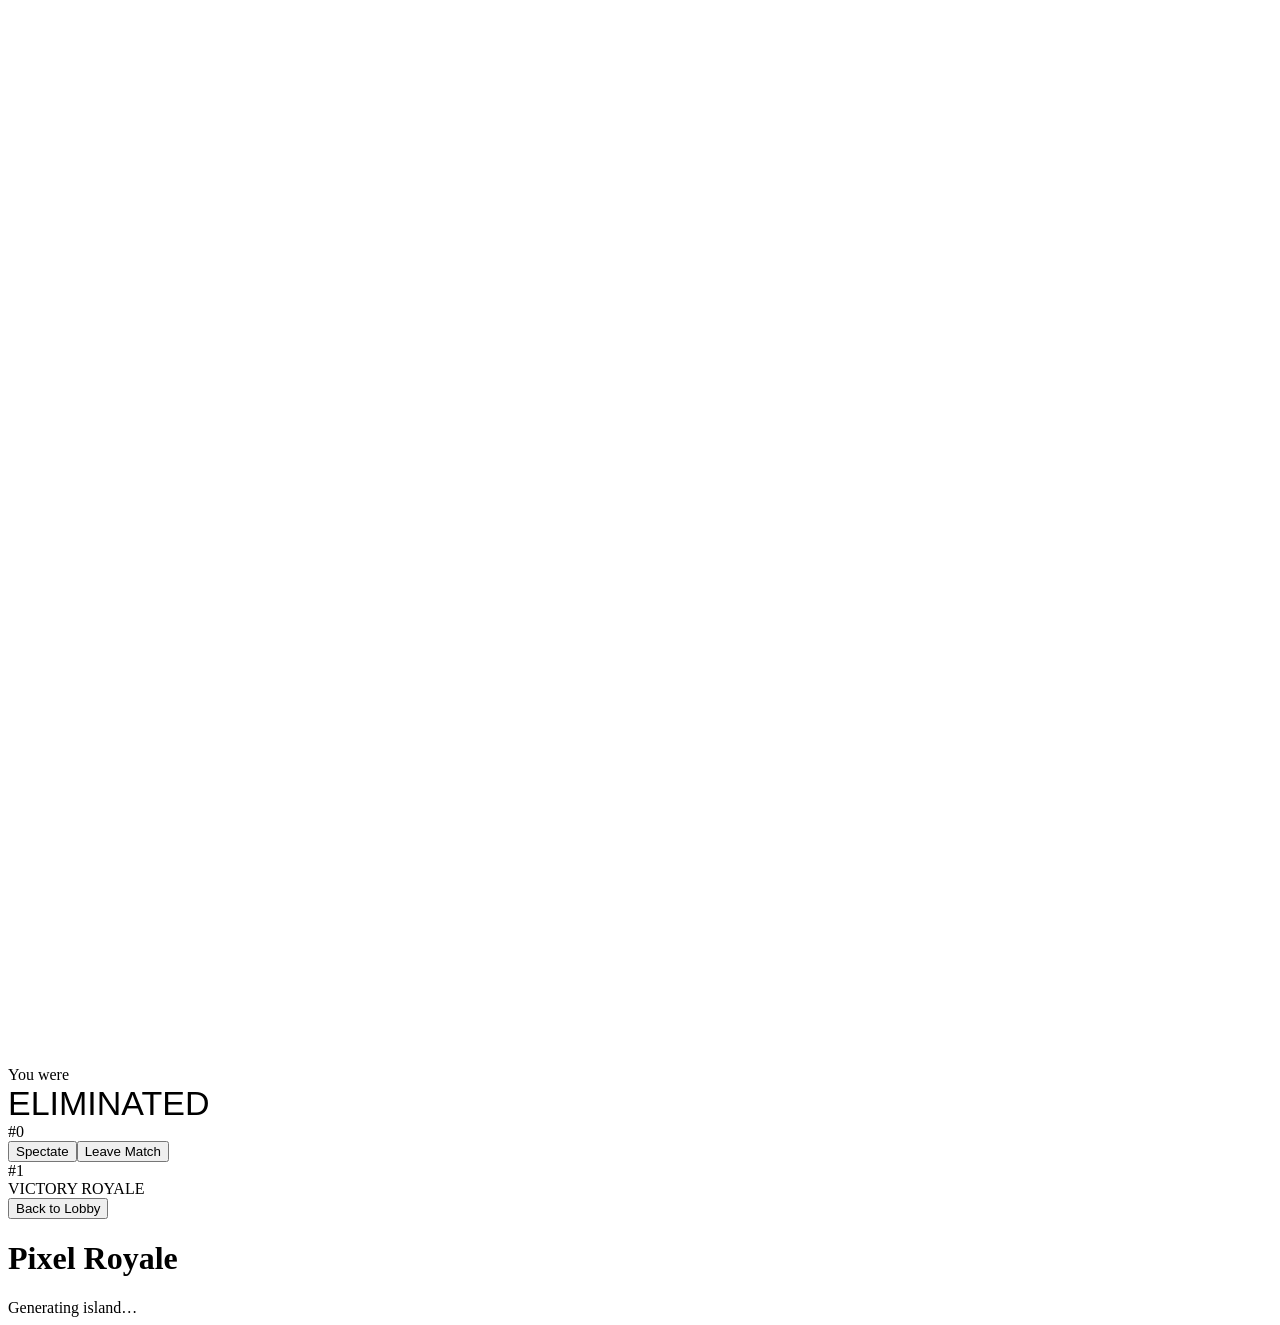
==== template.html @ 7c5d5dd1 "Add files via upload" ====
<!doctype html><html lang="en"><head><meta charset="utf-8"><meta name="viewport" content="width=device-width,initial-scale=1"><title>Pixel Royale – 3D Battle Royale</title><style>/*CSS*/</style></head>
<body><canvas id="gl"></canvas>
<div id="hud" style="display:none"></div>
<div id="bigmap"><canvas id="bm" width="900" height="900"></canvas></div>
<div id="elim"><div class="sub">You were</div><div style="font-family:'Arial Black',Impact,sans-serif;font-size:34px">ELIMINATED</div><div id="elimPlace">#0</div><div id="elimBy" style="font-size:22px;font-weight:800"></div><div id="elimKills" class="sub"></div><div class="row"><button class="btn sec" id="btnSpec">Spectate</button><button class="btn red" id="btnElimMenu">Leave Match</button></div></div>
<div id="victory"><div id="confetti"></div><div class="sub" id="vicSub">#1</div><div id="vicTitle">VICTORY ROYALE</div><div id="vicKills" class="sub"></div><div class="row"><button class="btn green" id="btnAgain">Back to Lobby</button></div></div>
<div id="ui">
 <div class="screen show" id="loading"><h1 class="logo">Pixel <span>Royale</span></h1><div class="bar"><i></i></div><div class="sub">Generating island…</div></div>
 <div class="screen" id="title"></div>
 <div class="screen page" id="offline"></div>
 <div class="screen page" id="online"></div>
 <div class="screen page" id="lobby"></div>
 <div class="screen page" id="chars"></div>
 <div class="screen page" id="locker"></div>
 <div class="screen page" id="settings"></div>
 <div class="screen page" id="credits"></div>
 <div class="screen page" id="updates"></div>
 <div class="screen" id="pause"></div>
</div>
<div id="toastG"></div>
<script>/*JS*/</script></body></html>
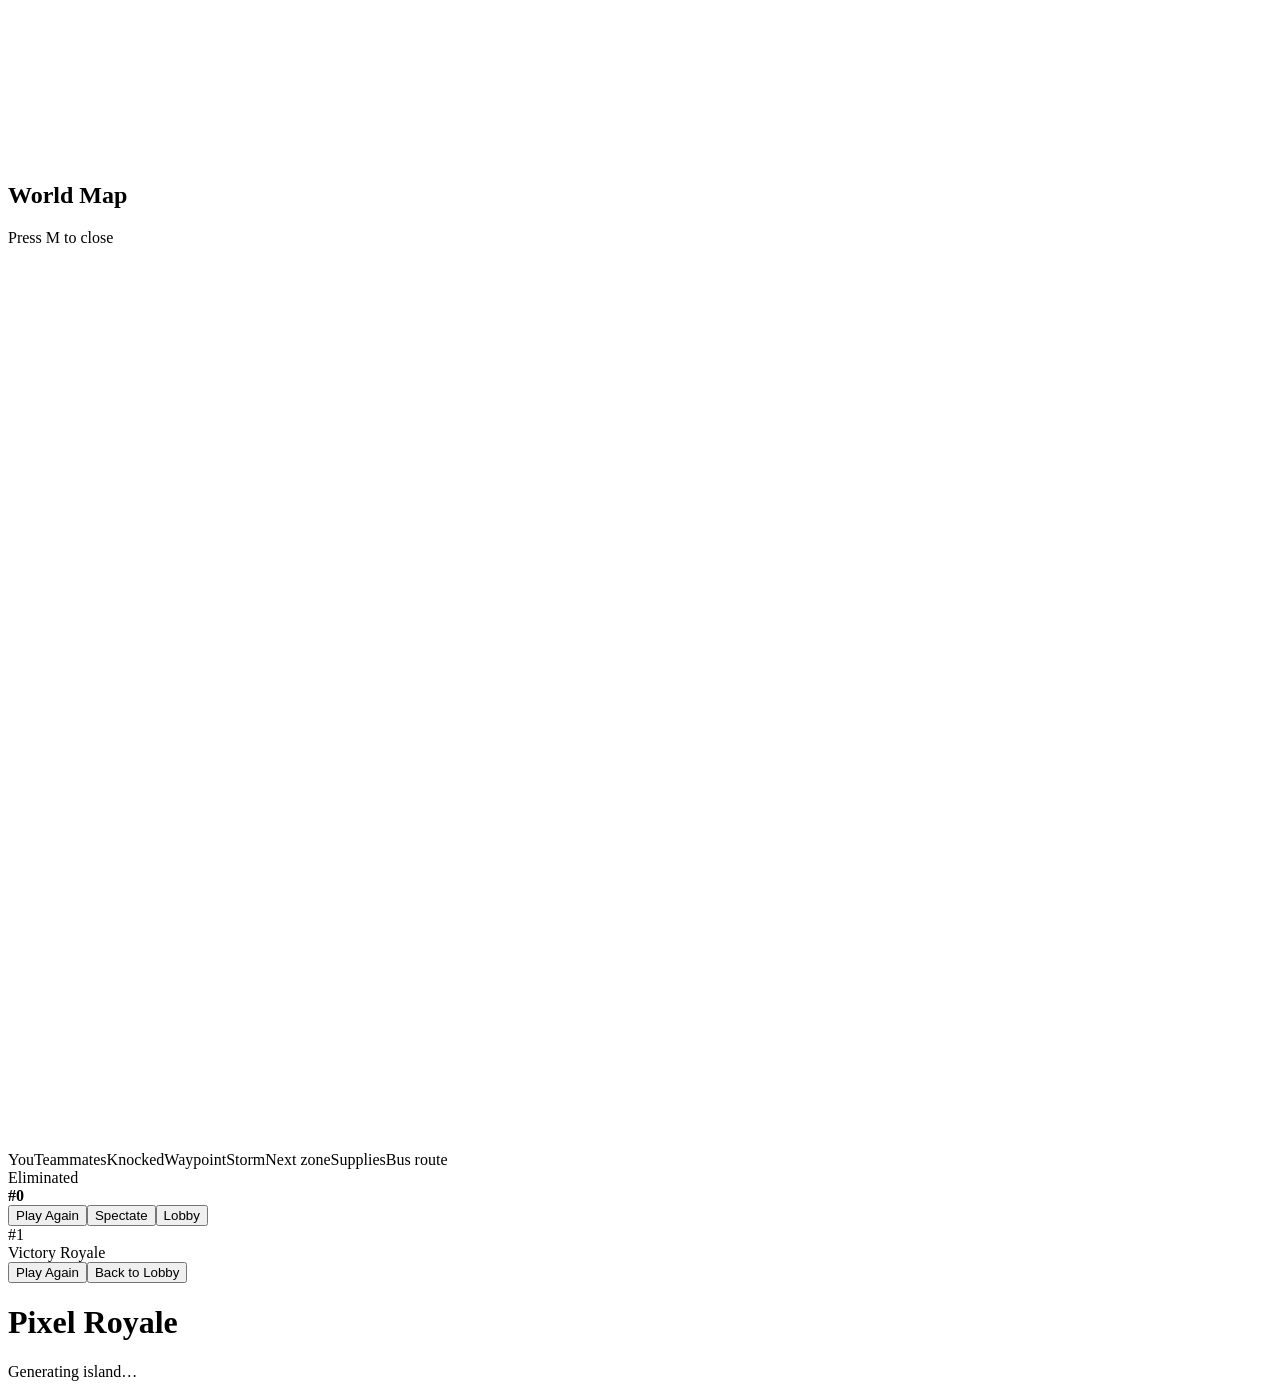
==== commit 14e56bb2: "Add files via upload" ====
--- a/template.html
+++ b/template.html
@@ -1,15 +1,15 @@
 <!doctype html><html lang="en"><head><meta charset="utf-8"><meta name="viewport" content="width=device-width,initial-scale=1"><title>Pixel Royale – 3D Battle Royale</title><style>/*CSS*/</style></head>
 <body><canvas id="gl"></canvas>
 <div id="hud" style="display:none"></div>
-<div id="bigmap"><canvas id="bm" width="900" height="900"></canvas></div>
-<div id="elim"><div class="sub">You were</div><div style="font-family:'Arial Black',Impact,sans-serif;font-size:34px">ELIMINATED</div><div id="elimPlace">#0</div><div id="elimBy" style="font-size:22px;font-weight:800"></div><div id="elimKills" class="sub"></div><div class="row"><button class="btn sec" id="btnSpec">Spectate</button><button class="btn red" id="btnElimMenu">Leave Match</button></div></div>
-<div id="victory"><div id="confetti"></div><div class="sub" id="vicSub">#1</div><div id="vicTitle">VICTORY ROYALE</div><div id="vicKills" class="sub"></div><div class="row"><button class="btn green" id="btnAgain">Back to Lobby</button></div></div>
+<div id="bigmap"><div class="wm-card"><div class="wm-head"><h2>World Map</h2><span class="wm-hint">Press M to close</span></div><div class="wm-body"><canvas id="bm" width="900" height="900"></canvas></div><div class="wm-legend"><span><i class="lg you"></i>You</span><span><i class="lg mate"></i>Teammates</span><span><i class="lg kn"></i>Knocked</span><span><i class="lg wp"></i>Waypoint</span><span><i class="lg storm"></i>Storm</span><span><i class="lg next"></i>Next zone</span><span><i class="lg sup"></i>Supplies</span><span><i class="lg bus"></i>Bus route</span></div></div></div>
+<div id="elim"><div class="es-card"><div class="es-kick">Eliminated</div><div class="es-place"><b id="elimPlace">#0</b><small id="elimOf"></small></div><div class="es-by" id="elimBy"></div><div class="es-stats" id="elimStats"></div><div class="es-tok" id="elimTok"></div><div class="es-btns"><button class="btn play sm" id="btnPlayAgain">Play Again</button><button class="btn sm" id="btnSpec">Spectate</button><button class="btn sec sm" id="btnElimMenu">Lobby</button></div></div></div>
+<div id="victory"><div id="confetti"></div><div class="es-card"><div class="es-kick" id="vicSub">#1</div><div class="es-place" id="vicTitle">Victory Royale</div><div class="es-stats" id="vicStats"></div><div class="es-tok" id="vicTok"></div><div class="es-btns"><button class="btn play sm" id="btnPlayAgainV">Play Again</button><button class="btn sec sm" id="btnAgain">Back to Lobby</button></div></div></div>
 <div id="ui">
  <div class="screen show" id="loading"><h1 class="logo">Pixel <span>Royale</span></h1><div class="bar"><i></i></div><div class="sub">Generating island…</div></div>
  <div class="screen" id="title"></div>
- <div class="screen page" id="offline"></div>
+ <div class="screen page" id="shop"></div>
  <div class="screen page" id="online"></div>
- <div class="screen page" id="lobby"></div>
+ <div class="screen" id="lobby"></div>
  <div class="screen page" id="chars"></div>
  <div class="screen page" id="locker"></div>
  <div class="screen page" id="settings"></div>
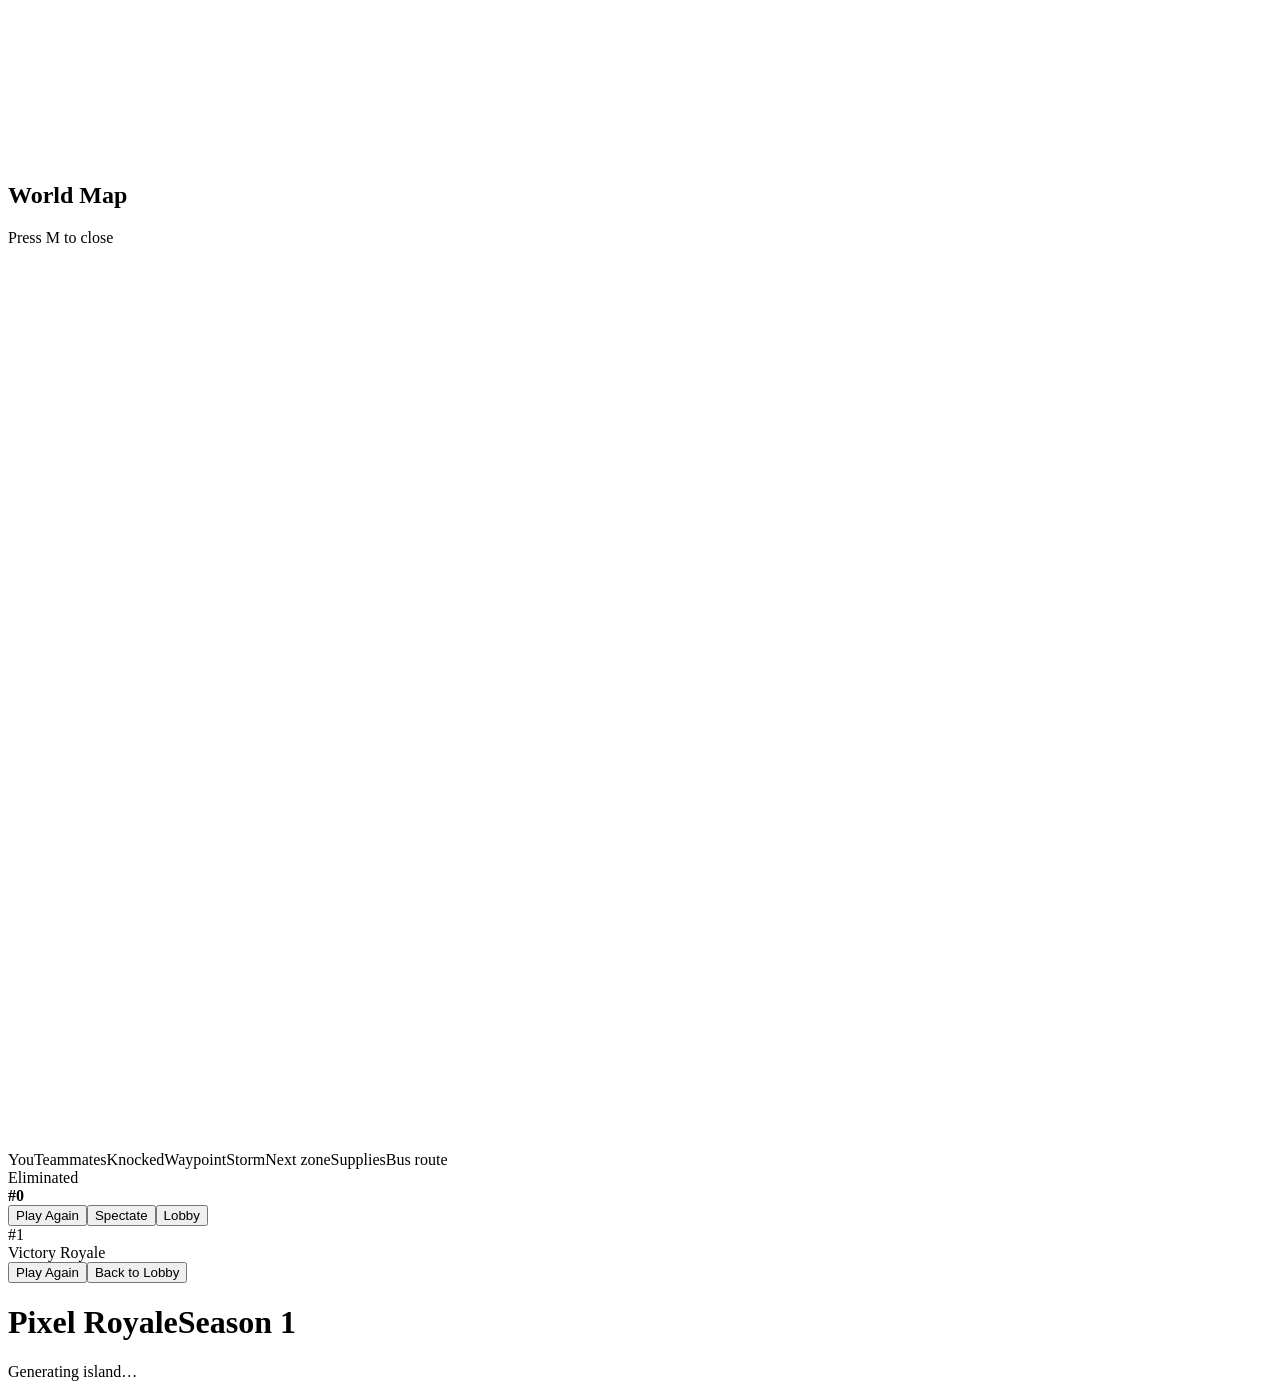
==== commit aa07c373: "Add files via upload" ====
--- a/template.html
+++ b/template.html
@@ -1,11 +1,11 @@
-<!doctype html><html lang="en"><head><meta charset="utf-8"><meta name="viewport" content="width=device-width,initial-scale=1"><title>Pixel Royale – 3D Battle Royale</title><style>/*CSS*/</style></head>
+<!doctype html><html lang="en"><head><meta charset="utf-8"><meta name="viewport" content="width=device-width,initial-scale=1"><title>Pixel Royale Season 1</title><style>/*CSS*/</style></head>
 <body><canvas id="gl"></canvas>
 <div id="hud" style="display:none"></div>
 <div id="bigmap"><div class="wm-card"><div class="wm-head"><h2>World Map</h2><span class="wm-hint">Press M to close</span></div><div class="wm-body"><canvas id="bm" width="900" height="900"></canvas></div><div class="wm-legend"><span><i class="lg you"></i>You</span><span><i class="lg mate"></i>Teammates</span><span><i class="lg kn"></i>Knocked</span><span><i class="lg wp"></i>Waypoint</span><span><i class="lg storm"></i>Storm</span><span><i class="lg next"></i>Next zone</span><span><i class="lg sup"></i>Supplies</span><span><i class="lg bus"></i>Bus route</span></div></div></div>
 <div id="elim"><div class="es-card"><div class="es-kick">Eliminated</div><div class="es-place"><b id="elimPlace">#0</b><small id="elimOf"></small></div><div class="es-by" id="elimBy"></div><div class="es-stats" id="elimStats"></div><div class="es-tok" id="elimTok"></div><div class="es-btns"><button class="btn play sm" id="btnPlayAgain">Play Again</button><button class="btn sm" id="btnSpec">Spectate</button><button class="btn sec sm" id="btnElimMenu">Lobby</button></div></div></div>
 <div id="victory"><div id="confetti"></div><div class="es-card"><div class="es-kick" id="vicSub">#1</div><div class="es-place" id="vicTitle">Victory Royale</div><div class="es-stats" id="vicStats"></div><div class="es-tok" id="vicTok"></div><div class="es-btns"><button class="btn play sm" id="btnPlayAgainV">Play Again</button><button class="btn sec sm" id="btnAgain">Back to Lobby</button></div></div></div>
 <div id="ui">
- <div class="screen show" id="loading"><h1 class="logo">Pixel <span>Royale</span></h1><div class="bar"><i></i></div><div class="sub">Generating island…</div></div>
+ <div class="screen show" id="loading"><h1 class="logo">Pixel <span>Royale</span><span class="s1-tag">Season 1</span></h1><div class="bar"><i></i></div><div class="sub">Generating island…</div></div>
  <div class="screen" id="title"></div>
  <div class="screen page" id="shop"></div>
  <div class="screen page" id="online"></div>
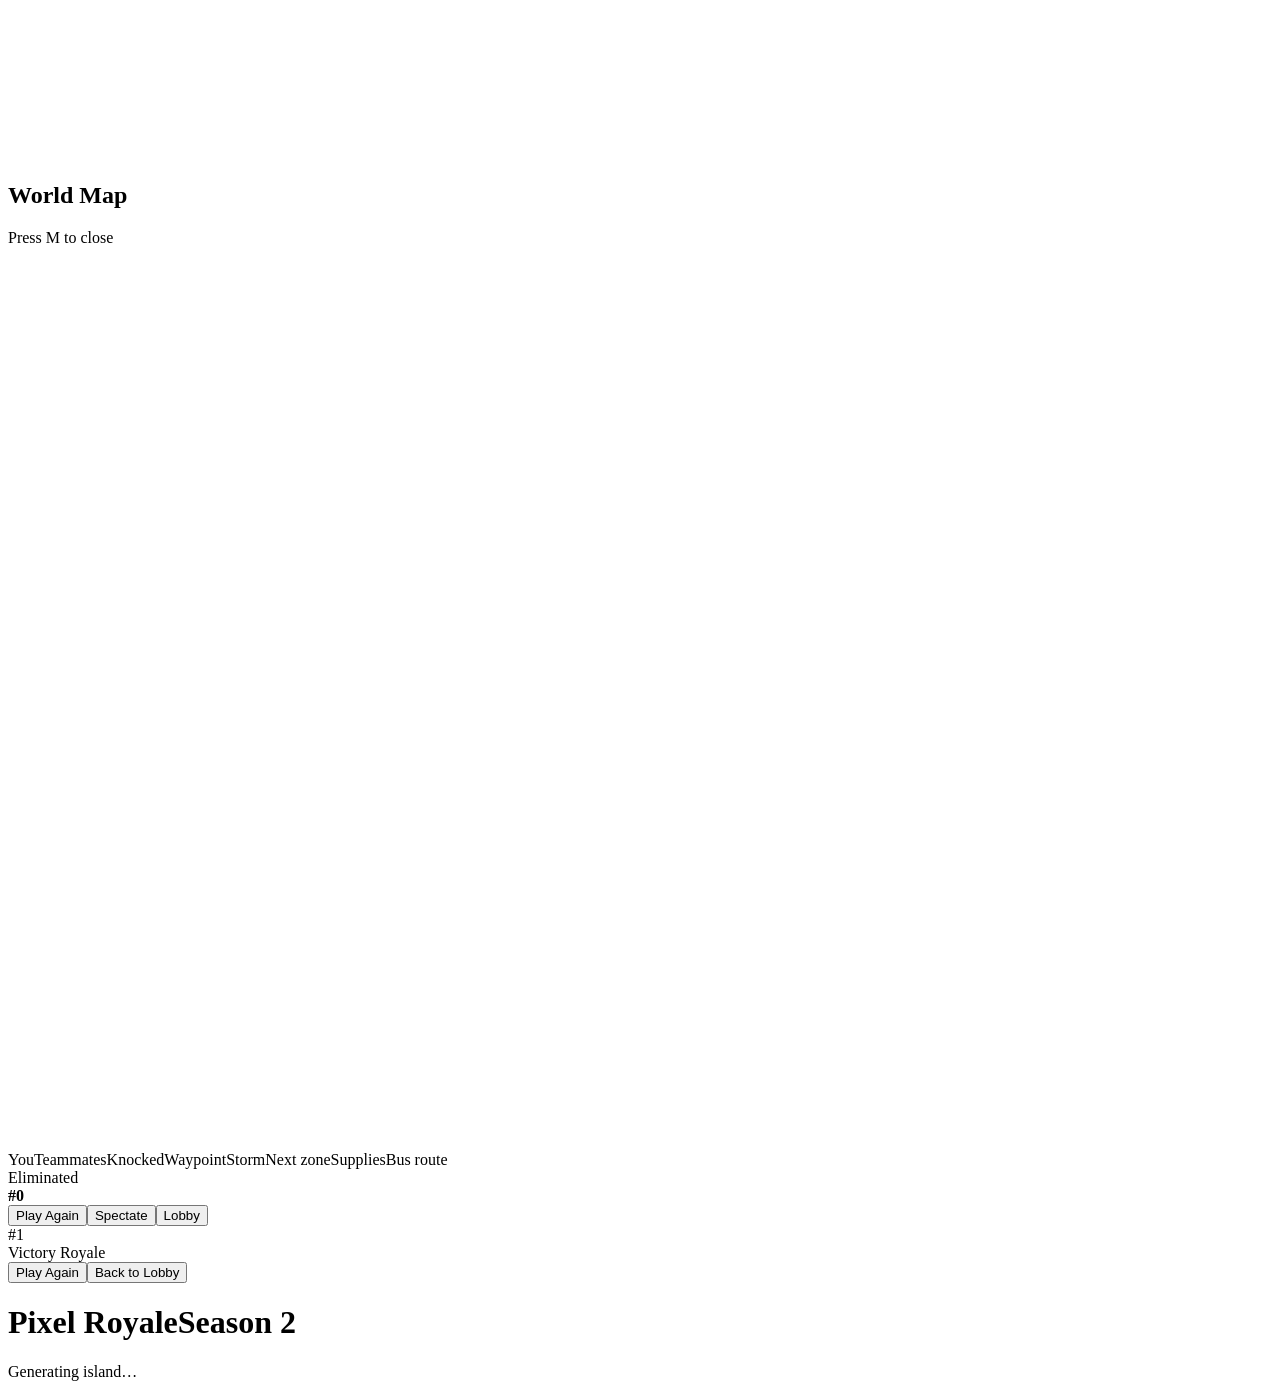
==== commit b8ac3e92: "Add files via upload" ====
--- a/template.html
+++ b/template.html
@@ -1,13 +1,14 @@
-<!doctype html><html lang="en"><head><meta charset="utf-8"><meta name="viewport" content="width=device-width,initial-scale=1"><title>Pixel Royale Season 1</title><style>/*CSS*/</style></head>
+<!doctype html><html lang="en"><head><meta charset="utf-8"><meta name="viewport" content="width=device-width,initial-scale=1"><title>Pixel Royale Season 2: The Fungus</title><style>/*CSS*/</style></head>
 <body><canvas id="gl"></canvas>
 <div id="hud" style="display:none"></div>
 <div id="bigmap"><div class="wm-card"><div class="wm-head"><h2>World Map</h2><span class="wm-hint">Press M to close</span></div><div class="wm-body"><canvas id="bm" width="900" height="900"></canvas></div><div class="wm-legend"><span><i class="lg you"></i>You</span><span><i class="lg mate"></i>Teammates</span><span><i class="lg kn"></i>Knocked</span><span><i class="lg wp"></i>Waypoint</span><span><i class="lg storm"></i>Storm</span><span><i class="lg next"></i>Next zone</span><span><i class="lg sup"></i>Supplies</span><span><i class="lg bus"></i>Bus route</span></div></div></div>
 <div id="elim"><div class="es-card"><div class="es-kick">Eliminated</div><div class="es-place"><b id="elimPlace">#0</b><small id="elimOf"></small></div><div class="es-by" id="elimBy"></div><div class="es-stats" id="elimStats"></div><div class="es-tok" id="elimTok"></div><div class="es-btns"><button class="btn play sm" id="btnPlayAgain">Play Again</button><button class="btn sm" id="btnSpec">Spectate</button><button class="btn sec sm" id="btnElimMenu">Lobby</button></div></div></div>
 <div id="victory"><div id="confetti"></div><div class="es-card"><div class="es-kick" id="vicSub">#1</div><div class="es-place" id="vicTitle">Victory Royale</div><div class="es-stats" id="vicStats"></div><div class="es-tok" id="vicTok"></div><div class="es-btns"><button class="btn play sm" id="btnPlayAgainV">Play Again</button><button class="btn sec sm" id="btnAgain">Back to Lobby</button></div></div></div>
 <div id="ui">
- <div class="screen show" id="loading"><h1 class="logo">Pixel <span>Royale</span><span class="s1-tag">Season 1</span></h1><div class="bar"><i></i></div><div class="sub">Generating island…</div></div>
+ <div class="screen show" id="loading"><h1 class="logo">Pixel <span>Royale</span><span class="s1-tag">Season 2</span></h1><div class="bar"><i></i></div><div class="sub">Generating island…</div></div>
  <div class="screen" id="title"></div>
  <div class="screen page" id="shop"></div>
+ <div class="screen page" id="pass"></div>
  <div class="screen page" id="online"></div>
  <div class="screen" id="lobby"></div>
  <div class="screen page" id="chars"></div>
